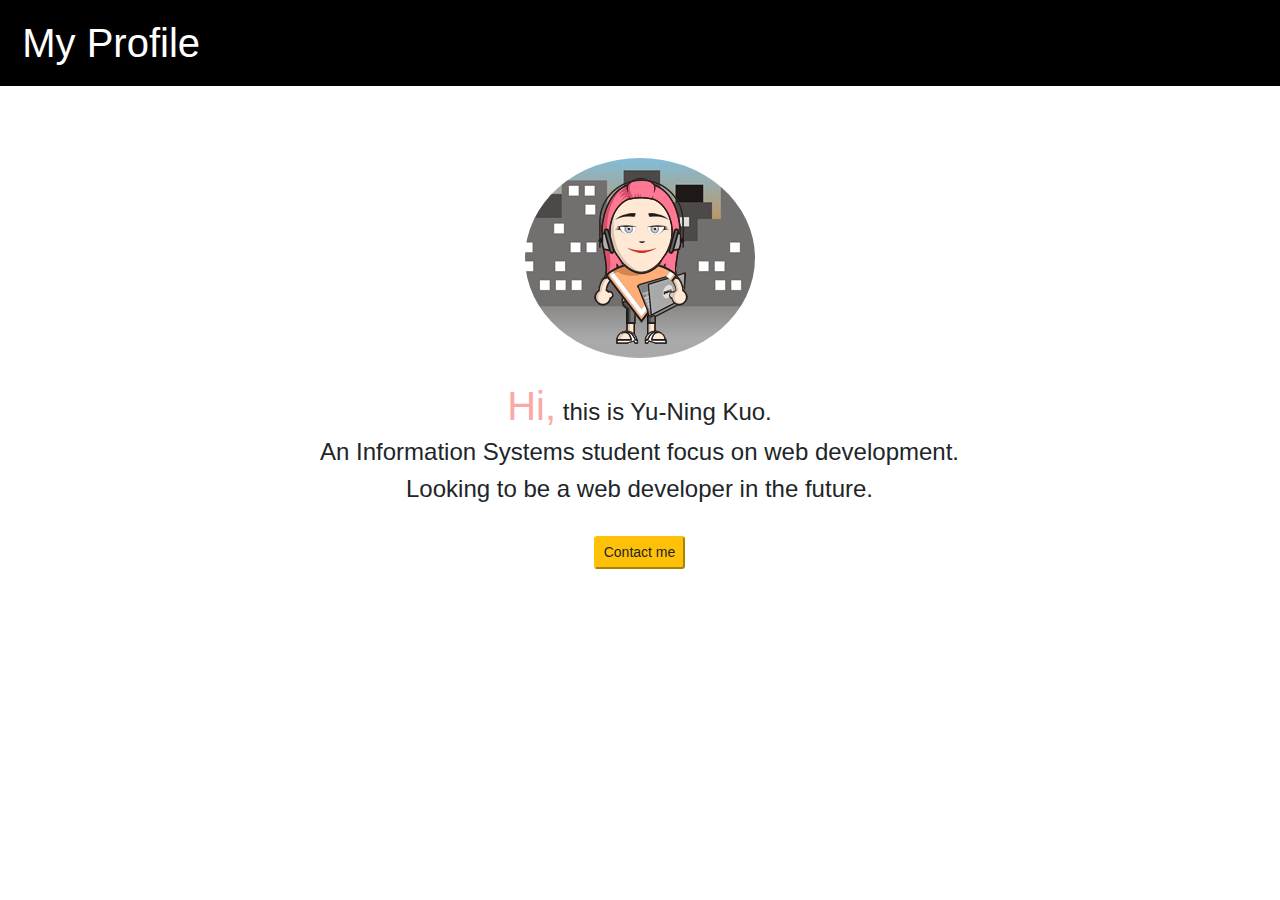
==== index.html @ e4ec397a "fix" ====
<!DOCTYPE html>
<html lang="en">
<head>
    <meta charset="UTF-8">
    <meta name="viewport" content="width=device-width, initial-scale=1.0">
    <link rel="stylesheet" href="CSS/style.css">
    <link rel="stylesheet" href="https://stackpath.bootstrapcdn.com/bootstrap/4.4.1/css/bootstrap.min.css" integrity="sha384-Vkoo8x4CGsO3+Hhxv8T/Q5PaXtkKtu6ug5TOeNV6gBiFeWPGFN9MuhOf23Q9Ifjh" crossorigin="anonymous">
    <title>Yu-Ning Kuo</title>
</head>
<body>

            <h1>&nbsp;  My Profile</h1>
  

    <div id="intro" >
        <img id="profile" src="images/profilepicture.jpg" alt="profile pic" >
        <br>
        <br>
        <h4><span id="cap">Hi,</span> this is Yu-Ning Kuo. </h4>
        <h4>An Information Systems student focus on web development.</h4>
        <h4>Looking to be a web developer in the future. </h4>
        <br>

        <button id="btn" class="btn-warning btn-sm">Contact me</button>
    </div>
</body>
</html>
---- CSS/style.css ----
h1{
    background-color:#000000 ;
    padding-top: 1.5%;
    padding-bottom: 1.5%;
    margin-top: -1%;
    color:white;
}
body{
    font-family: sans-serif;
    color: black;
    background-color: rgb(245, 240, 240);
}
#profile{
    float: center;
    border-radius: 50%;
}
.btn{
    text-align: center;

}

div{
    display: block;
    position: absolute;
    text-align: center;
    margin-left: 25%;
    margin-top: 5%;

}
#cap{
    font-size: 40px;
    color:rgb(250, 169, 169);
}
/*#FFCC99
#99CCCC
#FFCCCC*/
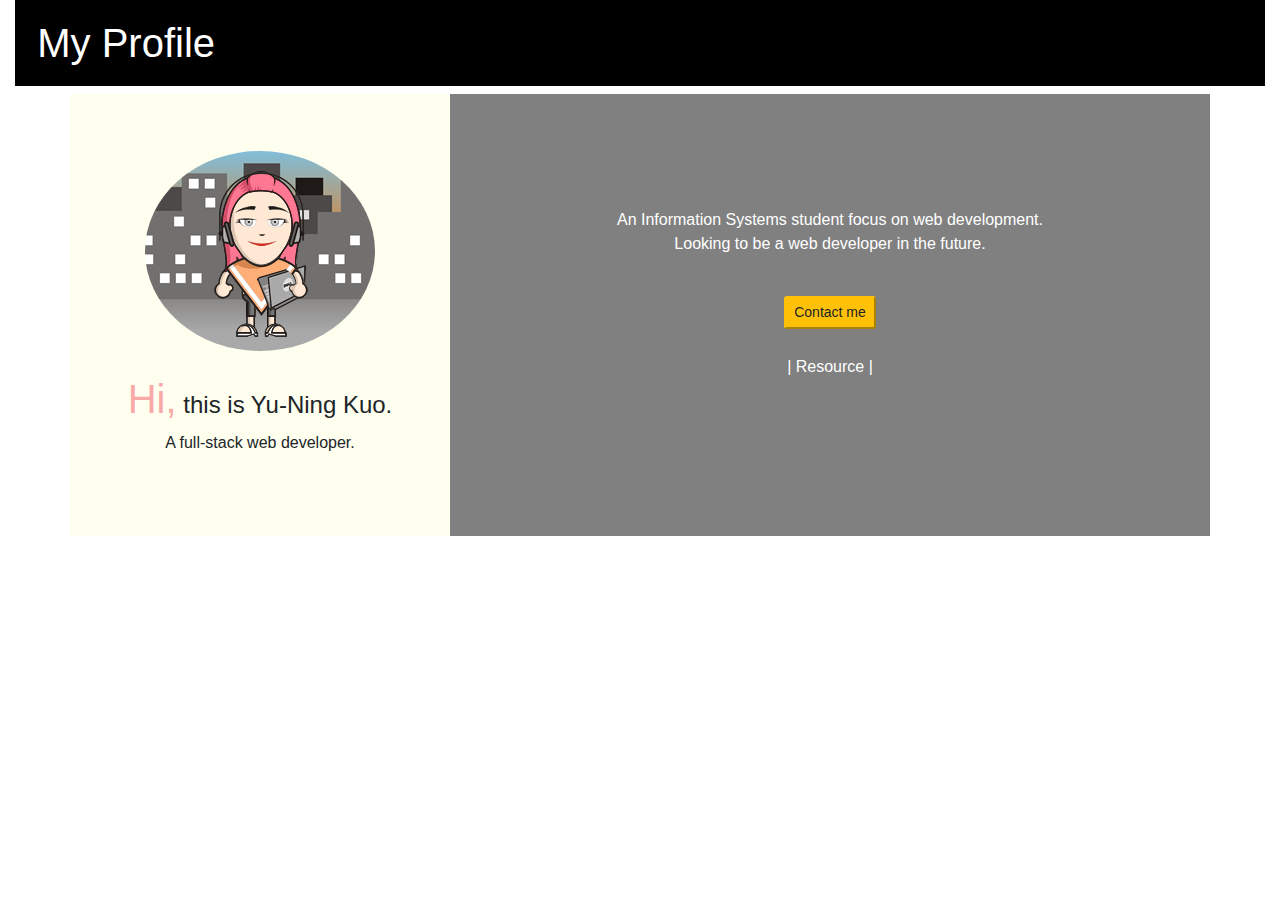
==== commit 680cd5c1: "View2" ====
--- a/index.html
+++ b/index.html
@@ -4,24 +4,41 @@
     <meta charset="UTF-8">
     <meta name="viewport" content="width=device-width, initial-scale=1.0">
     <link rel="stylesheet" href="CSS/style.css">
+    <link rel="stylesheet" href="https://ajax.googleapis.com/ajax/libs/jquery/1.12.4/jquery.min.js">
     <link rel="stylesheet" href="https://stackpath.bootstrapcdn.com/bootstrap/4.4.1/css/bootstrap.min.css" integrity="sha384-Vkoo8x4CGsO3+Hhxv8T/Q5PaXtkKtu6ug5TOeNV6gBiFeWPGFN9MuhOf23Q9Ifjh" crossorigin="anonymous">
     <title>Yu-Ning Kuo</title>
 </head>
 <body>
+    <div class="container-fluid">
+        <h1>&nbsp;  My Profile</h1>
+        <div class="container">
+            <div class="row">
+              <div class="col-md-4" id="col1">
+                  
+                <img id="profile" src="images/profilepicture.jpg" alt="profile pic" >
+                <br>
+                <br>
+                <h4><span id="cap">Hi,</span> this is Yu-Ning Kuo. </h4>
+                <p>A full-stack web developer.</p>
+              </div>
+              <div class="col-md-8" id="col2">
+                <p>An Information Systems student focus on web development.
+                    <br>
+                Looking to be a web developer in the future. </p>
+                <br>
+        
+                <button id="btn" class="btn-warning btn-sm">Contact me</button>
 
-            <h1>&nbsp;  My Profile</h1>
+                <p id = "resource">| <a href="html/resources.html" style="color:white;">Resource</a> |</p>
+              </div>
+            </div>
+          </div>
   
 
-    <div id="intro" >
-        <img id="profile" src="images/profilepicture.jpg" alt="profile pic" >
-        <br>
-        <br>
-        <h4><span id="cap">Hi,</span> this is Yu-Ning Kuo. </h4>
-        <h4>An Information Systems student focus on web development.</h4>
-        <h4>Looking to be a web developer in the future. </h4>
-        <br>
 
-        <button id="btn" class="btn-warning btn-sm">Contact me</button>
-    </div>
+        
+      </div>
+
+
 </body>
 </html>--- a/CSS/style.css
+++ b/CSS/style.css
@@ -9,6 +9,7 @@
     font-family: sans-serif;
     color: black;
     background-color: rgb(245, 240, 240);
+
 }
 #profile{
     float: center;
@@ -18,12 +19,23 @@
     text-align: center;
 
 }
+#col1{
+    background-color: ivory;
+    text-align: center;
+    padding:5%;
+}
+#col2{
+    background-color: gray;
+    text-align: center;
+    padding:10%;
+    color:white;
+}
 
-div{
+div #intro{
     display: block;
     position: absolute;
     text-align: center;
-    margin-left: 25%;
+
     margin-top: 5%;
 
 }
@@ -31,6 +43,35 @@
     font-size: 40px;
     color:rgb(250, 169, 169);
 }
+#resource{
+    padding:5%;
+}
+
+
+/*Resource Page*/
+#linkColor{
+    color:rgb(246, 169, 26);
+
+}
+#linkColor2{
+    color:gray;
+
+}
+#linkColor2:hover{
+    color:pink;
+
+}
+
+section{
+    padding:3%;
+    background-color:ivory;
+}
+/*.foo{
+    background-color: gray;
+    margin-top: -1.5%;
+    padding-bottom: 0.5%;
+}*/
+
 /*#FFCC99
 #99CCCC
 #FFCCCC*/